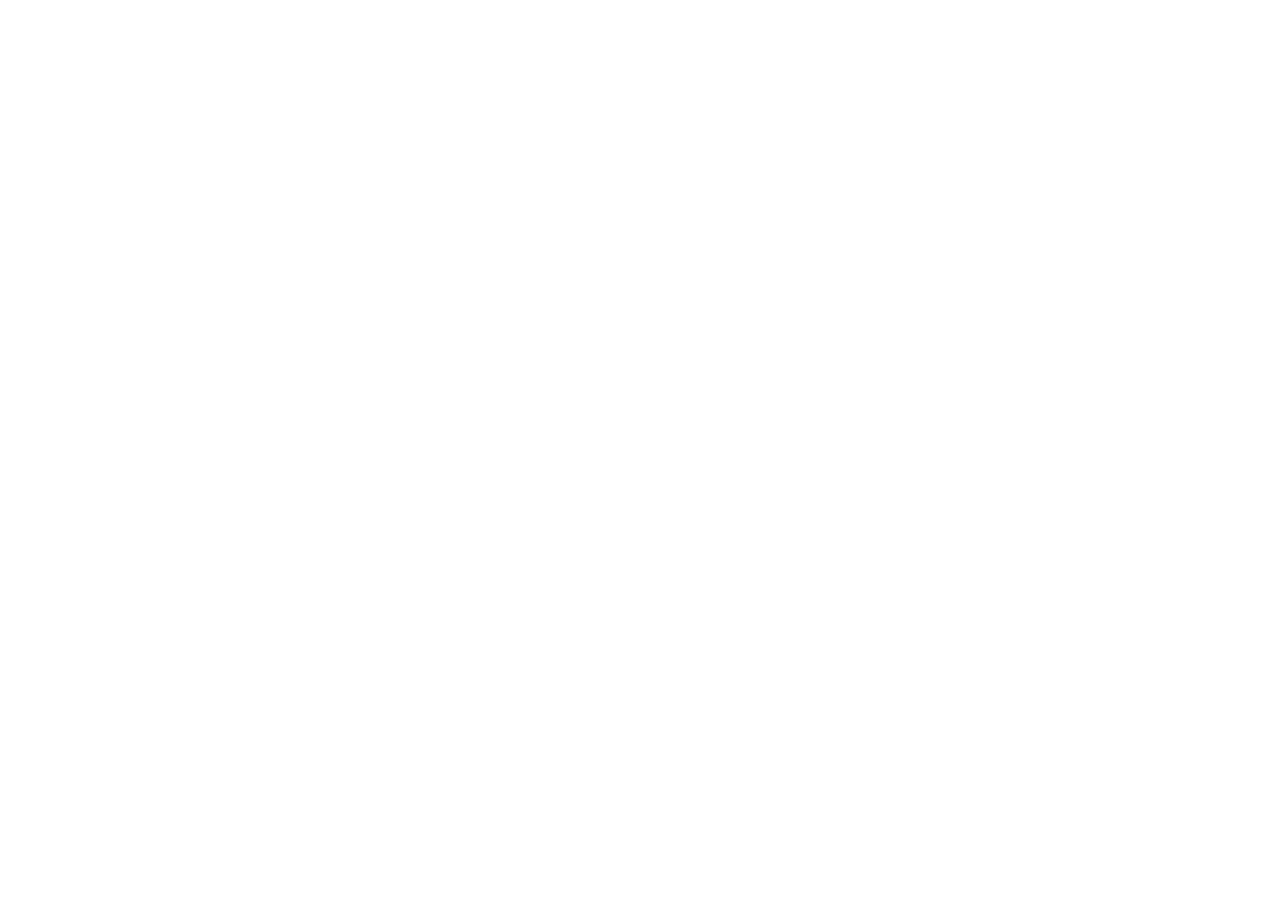
==== site/index.html @ 3d099dd0 "Comments + README.md" ====
<!DOCTYPE html>
<html>
<head>
	<meta http-equiv="content-type" content="text/html; charset=utf-8">
	<title>API FTW</title>
	<link rel="stylesheet" type="text/css" href="css/main.css">
	<script src="js/main.js"></script>
</head>
<body>
	<div id="diiiv"></div>
</body>
---- site/css/main.css ----
body {
	margin: 0;
}

table {
	width: 100%;
	text-align: center;
	font-size: 2em;
	font-family: "Lucida Console", Monaco, monospace;
	background: url("http://www.designbolts.com/wp-content/uploads/2012/11/Beautiful-Dark-Seamlesss-background-for-mobile-apps.jpg");
	color: #00cc00;
	text-shadow: 0 0 5px #000;
}

#a {
	font-size: .5em;
}
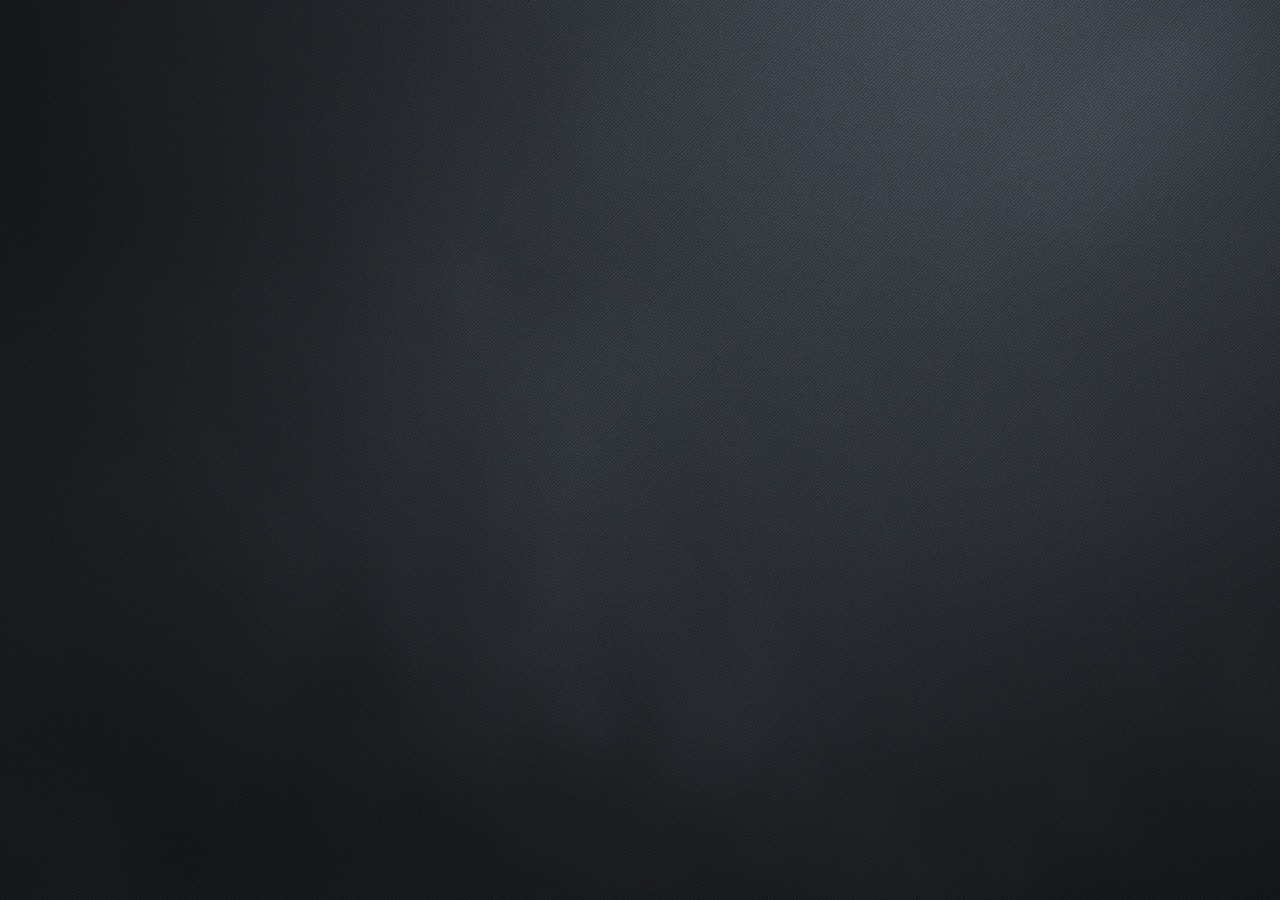
==== commit 2e08ea13: "Finished restyling" ====
--- a/site/index.html
+++ b/site/index.html
@@ -8,4 +8,4 @@
 </head>
 <body>
 	<div id="diiiv"></div>
-</body>+</body>
--- a/site/css/main.css
+++ b/site/css/main.css
@@ -1,17 +1,76 @@
 body {
+	margin: 0;
+	width: 400px;
+	margin: 0 auto;
+	font-size: 2em;
+	background: url('../img/bg.jpg') fixed top left;
+	color: #eee;
+	text-shadow: 0 0 5px #000;
+	font-family: "Helvetica", Arial;
+}
+
+p {
 	margin: 0;
 }
 
-table {
-	width: 100%;
-	text-align: center;
-	font-size: 2em;
-	font-family: "Lucida Console", Monaco, monospace;
-	background: url("http://www.designbolts.com/wp-content/uploads/2012/11/Beautiful-Dark-Seamlesss-background-for-mobile-apps.jpg");
-	color: #00cc00;
-	text-shadow: 0 0 5px #000;
+.line {
+	padding: 20px 0;
+	clear: both;
+}
+
+span {
+	display: block;
+}
+
+.temp, .t {
+	float: left;
+}
+
+.temp {
+	padding-left: 20px;
+	border-left: 5px solid #aa0000;
+}
+
+.t {
+	line-height: 70px;
+	padding-right: 20px;
+}
+
+.t img {
+	width: 23px;
+	padding-right: 10px;
+}
+
+.temp img {
+	width: 40px;
+	padding-top: 7px;
+	padding-right: 20px;
+}
+
+.c, .t, .temp img {
+	float: left;
 }
 
 #a {
-	font-size: .5em;
-}+	margin: 20px 0 20px 0;
+	background: rgba(0,0,0,.3);
+	width: 390px;
+	padding: 30px 0;
+	border: 1px solid #000;
+	box-shadow: 0 0 5px #000;
+}
+
+#a p {
+	display: inline;
+	margin-left: 30px;
+}
+
+#a p:last-of-type {
+	padding-left: 50px;
+}
+
+h2 {
+	text-transform: uppercase;
+	margin: 0;
+	text-align: center;
+}
